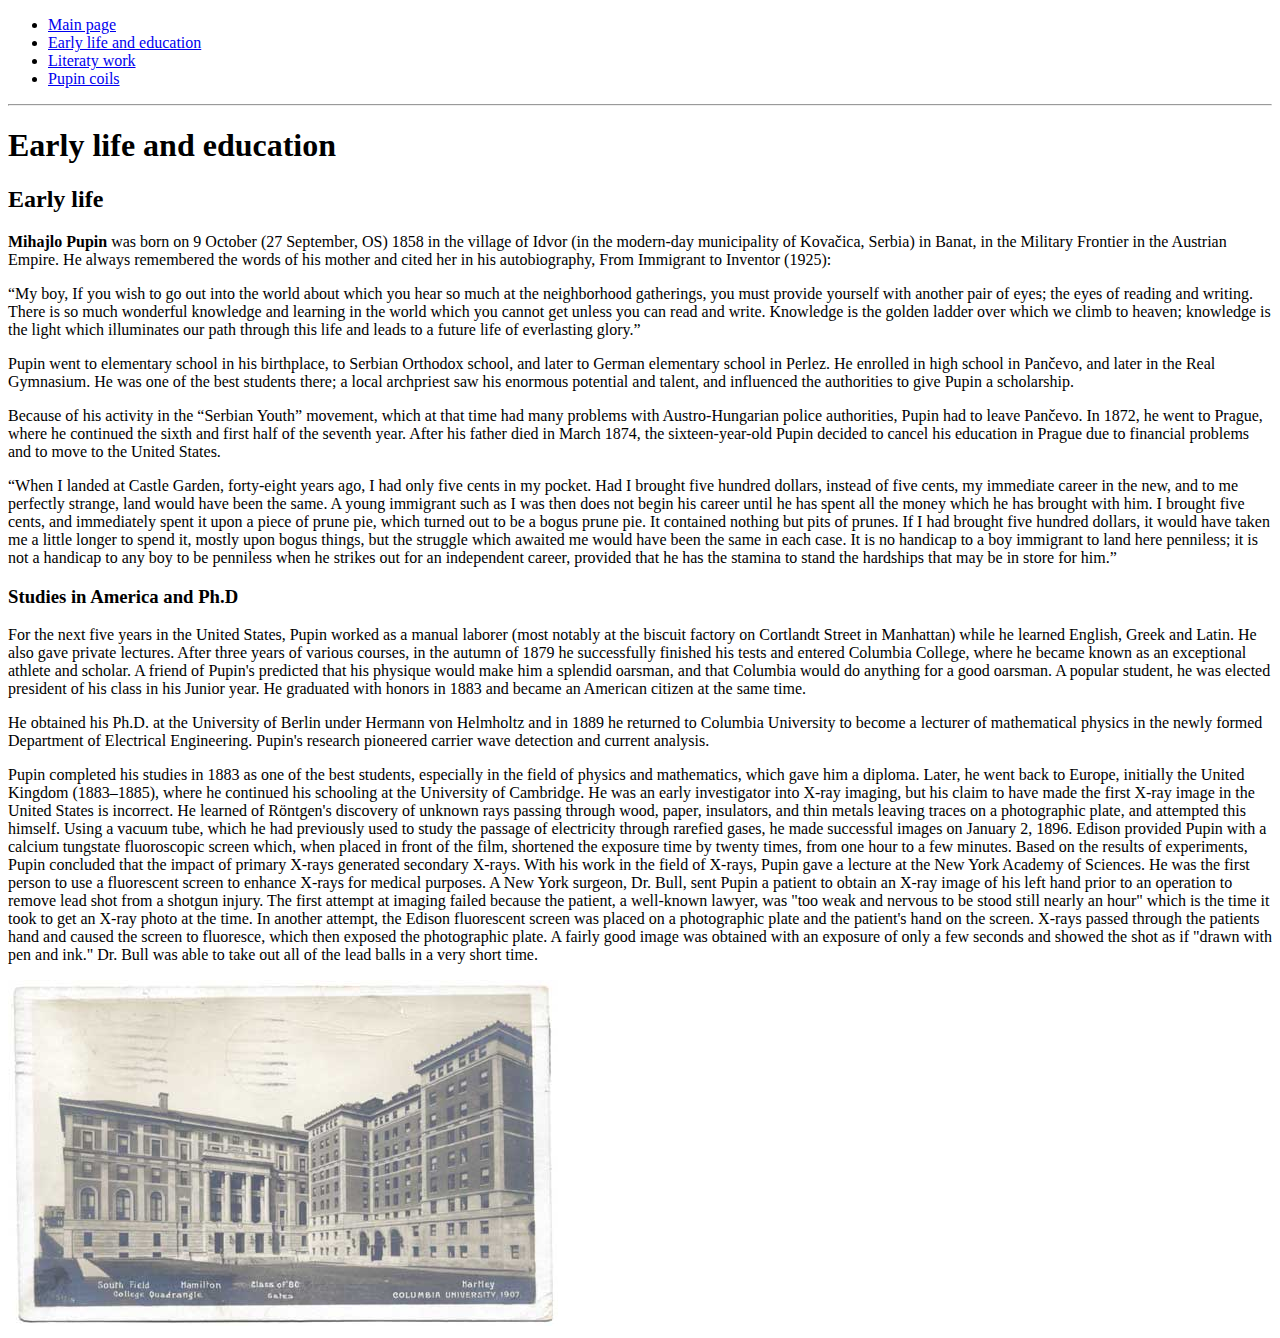
==== early-life-and-education.html @ 6910274b "Add files via upload" ====
<!DOCTYPE html>
<html lang="en">
<head>
    <meta charset="UTF-8">
 
    <title>Early life and education</title>
</head>
<body>
    <ul>
        <li> <a href="index.html"> Main page</a></li>
        <li><a href="early-life-and-education.html">Early life and education</a></li>
        <li><a href="literary-work.html">Literaty work</a></li>
        <li><a href="pupin-coils.html">Pupin coils</a></li>
    </ul>
    <hr>

    <h1>Early life and education</h1>

    <h2>Early life</h2>
    
        <p><strong>Mihajlo Pupin</strong> was born on 9 October (27 September, OS) 1858 in the village of Idvor (in the modern-day municipality of Kovačica, Serbia) in Banat, in the Military Frontier in the Austrian Empire. He always remembered the words of his mother and cited her in his autobiography, From Immigrant to Inventor (1925):</p>
        
        <p>“My boy, If you wish to go out into the world about which you hear so much at the neighborhood gatherings, you must provide yourself with another pair of eyes; the eyes of reading and writing. There is so much wonderful knowledge and learning in the world which you cannot get unless you can read and write. Knowledge is the golden ladder over which we climb to heaven; knowledge is the light which illuminates our path through this life and leads to a future life of everlasting glory.”</p>
        
       <p> Pupin went to elementary school in his birthplace, to Serbian Orthodox school, and later to German elementary school in Perlez. He enrolled in high school in Pančevo, and later in the Real Gymnasium. He was one of the best students there; a local archpriest saw his enormous potential and talent, and influenced the authorities to give Pupin a scholarship.</p>
        
       <p> Because of his activity in the “Serbian Youth” movement, which at that time had many problems with Austro-Hungarian police authorities, Pupin had to leave Pančevo. In 1872, he went to Prague, where he continued the sixth and first half of the seventh year. After his father died in March 1874, the sixteen-year-old Pupin decided to cancel his education in Prague due to financial problems and to move to the United States.</p>
        
        <p>“When I landed at Castle Garden, forty-eight years ago, I had only five cents in my pocket. Had I brought five hundred dollars, instead of five cents, my immediate career in the new, and to me perfectly strange, land would have been the same. A young immigrant such as I was then does not begin his career until he has spent all the money which he has brought with him. I brought five cents, and immediately spent it upon a piece of prune pie, which turned out to be a bogus prune pie. It contained nothing but pits of prunes. If I had brought five hundred dollars, it would have taken me a little longer to spend it, mostly upon bogus things, but the struggle which awaited me would have been the same in each case. It is no handicap to a boy immigrant to land here penniless; it is not a handicap to any boy to be penniless when he strikes out for an independent career, provided that he has the stamina to stand the hardships that may be in store for him.”</p>
        
        
        <h3>Studies in America and Ph.D</h3>
        
        <p>For the next five years in the United States, Pupin worked as a manual laborer (most notably at the biscuit factory on Cortlandt Street in Manhattan) while he learned English, Greek and Latin. He also gave private lectures. After three years of various courses, in the autumn of 1879 he successfully finished his tests and entered Columbia College, where he became known as an exceptional athlete and scholar. A friend of Pupin's predicted that his physique would make him a splendid oarsman, and that Columbia would do anything for a good oarsman. A popular student, he was elected president of his class in his Junior year. He graduated with honors in 1883 and became an American citizen at the same time.</p>
        
        <p>He obtained his Ph.D. at the University of Berlin under Hermann von Helmholtz and in 1889 he returned to Columbia University to become a lecturer of mathematical physics in the newly formed Department of Electrical Engineering. Pupin's research pioneered carrier wave detection and current analysis.</p>
        
       <p> Pupin completed his studies in 1883 as one of the best students, especially in the field of physics and mathematics, which gave him a diploma. Later, he went back to Europe, initially the United Kingdom (1883–1885), where he continued his schooling at the University of Cambridge. He was an early investigator into X-ray imaging, but his claim to have made the first X-ray image in the United States is incorrect. He learned of Röntgen's discovery of unknown rays passing through wood, paper, insulators, and thin metals leaving traces on a photographic plate, and attempted this himself. Using a vacuum tube, which he had previously used to study the passage of electricity through rarefied gases, he made successful images on January 2, 1896. Edison provided Pupin with a calcium tungstate fluoroscopic screen which, when placed in front of the film, shortened the exposure time by twenty times, from one hour to a few minutes. Based on the results of experiments, Pupin concluded that the impact of primary X-rays generated secondary X-rays. With his work in the field of X-rays, Pupin gave a lecture at the New York Academy of Sciences. He was the first person to use a fluorescent screen to enhance X-rays for medical purposes. A New York surgeon, Dr. Bull, sent Pupin a patient to obtain an X-ray image of his left hand prior to an operation to remove lead shot from a shotgun injury. The first attempt at imaging failed because the patient, a well-known lawyer, was "too weak and nervous to be stood still nearly an hour" which is the time it took to get an X-ray photo at the time. In another attempt, the Edison fluorescent screen was placed on a photographic plate and the patient's hand on the screen. X-rays passed through the patients hand and caused the screen to fluoresce, which then exposed the photographic plate. A fairly good image was obtained with an exposure of only a few seconds and showed the shot as if "drawn with pen and ink." Dr. Bull was able to take out all of the lead balls in a very short time.</p>

       <img src="university.jpg" alt="Columia University, 1907.">
    
</body>
</html>
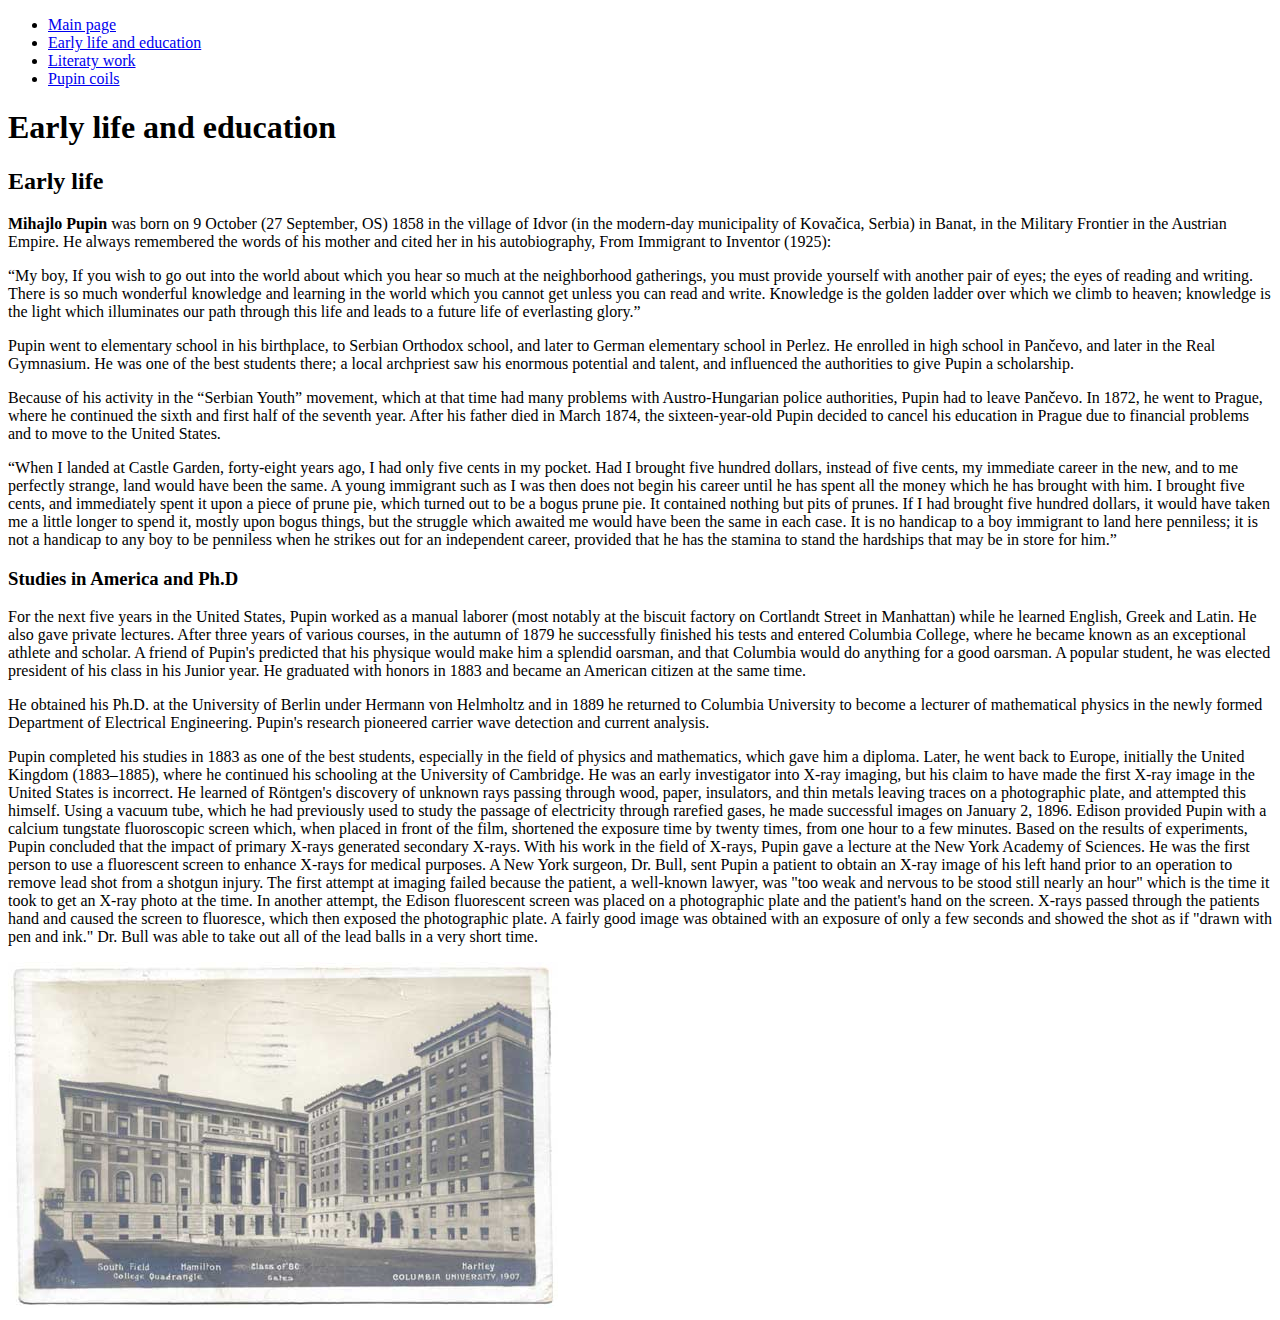
==== commit 9966a547: "Napravljena promena" ====
--- a/early-life-and-education.html
+++ b/early-life-and-education.html
@@ -2,21 +2,24 @@
 <html lang="en">
 <head>
     <meta charset="UTF-8">
- 
     <title>Early life and education</title>
+    <link rel="stylesheet" href="style.css">
+    <link href="https://fonts.googleapis.com/css?family=Fira+Sans:300,300i,400,400i,700,700i&display=swap" rel="stylesheet">
 </head>
 <body>
-    <ul>
-        <li> <a href="index.html"> Main page</a></li>
-        <li><a href="early-life-and-education.html">Early life and education</a></li>
-        <li><a href="literary-work.html">Literaty work</a></li>
-        <li><a href="pupin-coils.html">Pupin coils</a></li>
-    </ul>
-    <hr>
+    <div class="nav">
+        <ul>
+            <li> <a href="index.html"> Main page</a></li>
+            <li><a href="early-life-and-education.html">Early life and education</a></li>
+            <li><a href="literary-work.html">Literaty work</a></li>
+            <li><a href="pupin-coils.html">Pupin coils</a></li>
+            </ul>
+    </div>
+    <div class="section">
 
-    <h1>Early life and education</h1>
+        <h1>Early life and education</h1>
 
-    <h2>Early life</h2>
+        <h2>Early life</h2>
     
         <p><strong>Mihajlo Pupin</strong> was born on 9 October (27 September, OS) 1858 in the village of Idvor (in the modern-day municipality of Kovačica, Serbia) in Banat, in the Military Frontier in the Austrian Empire. He always remembered the words of his mother and cited her in his autobiography, From Immigrant to Inventor (1925):</p>
         
@@ -38,6 +41,7 @@
        <p> Pupin completed his studies in 1883 as one of the best students, especially in the field of physics and mathematics, which gave him a diploma. Later, he went back to Europe, initially the United Kingdom (1883–1885), where he continued his schooling at the University of Cambridge. He was an early investigator into X-ray imaging, but his claim to have made the first X-ray image in the United States is incorrect. He learned of Röntgen's discovery of unknown rays passing through wood, paper, insulators, and thin metals leaving traces on a photographic plate, and attempted this himself. Using a vacuum tube, which he had previously used to study the passage of electricity through rarefied gases, he made successful images on January 2, 1896. Edison provided Pupin with a calcium tungstate fluoroscopic screen which, when placed in front of the film, shortened the exposure time by twenty times, from one hour to a few minutes. Based on the results of experiments, Pupin concluded that the impact of primary X-rays generated secondary X-rays. With his work in the field of X-rays, Pupin gave a lecture at the New York Academy of Sciences. He was the first person to use a fluorescent screen to enhance X-rays for medical purposes. A New York surgeon, Dr. Bull, sent Pupin a patient to obtain an X-ray image of his left hand prior to an operation to remove lead shot from a shotgun injury. The first attempt at imaging failed because the patient, a well-known lawyer, was "too weak and nervous to be stood still nearly an hour" which is the time it took to get an X-ray photo at the time. In another attempt, the Edison fluorescent screen was placed on a photographic plate and the patient's hand on the screen. X-rays passed through the patients hand and caused the screen to fluoresce, which then exposed the photographic plate. A fairly good image was obtained with an exposure of only a few seconds and showed the shot as if "drawn with pen and ink." Dr. Bull was able to take out all of the lead balls in a very short time.</p>
 
        <img src="university.jpg" alt="Columia University, 1907.">
+    </div>
     
 </body>
 </html>